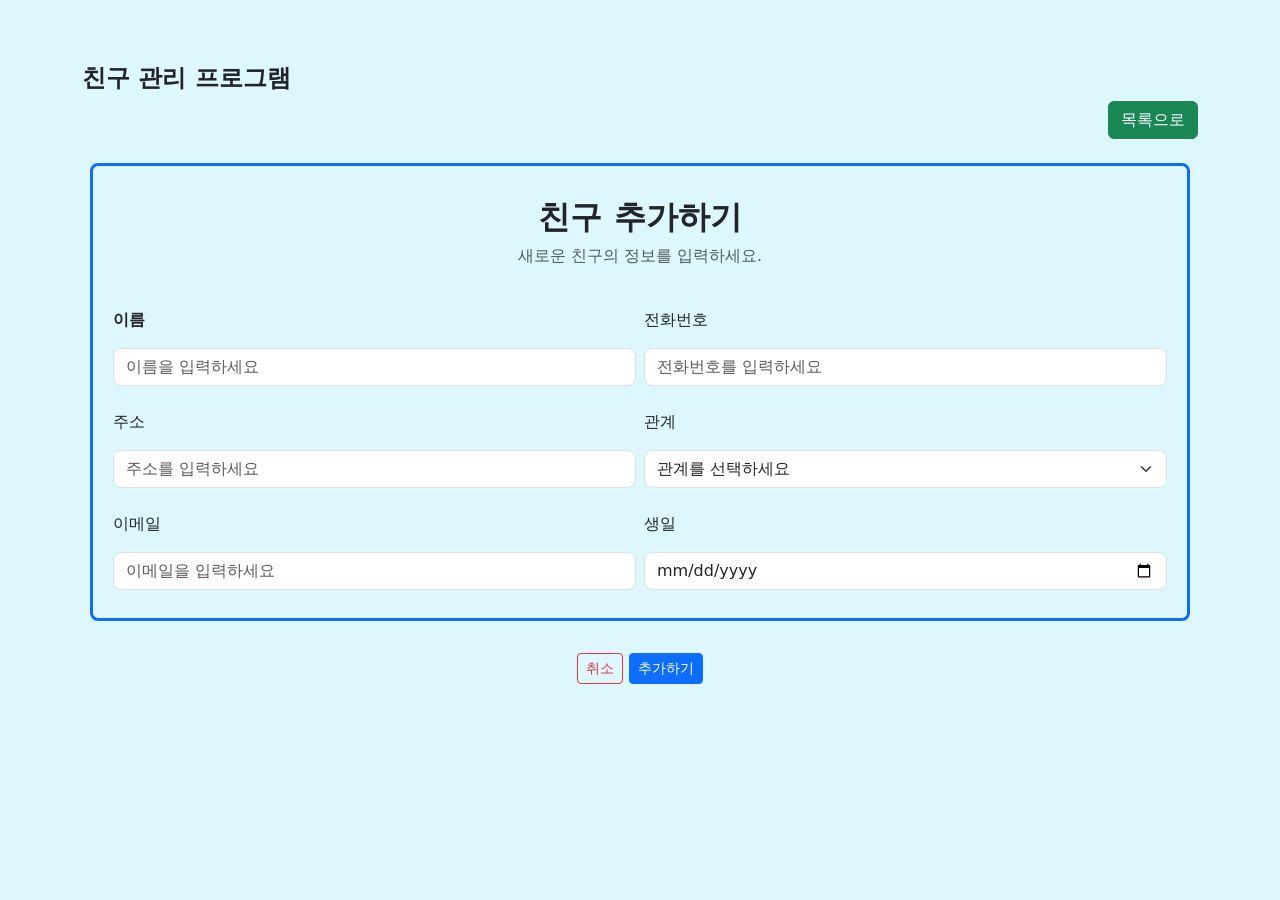
==== add.html @ 17fcf799 "Fix project directory structure and keep latest changes" ====
<!DOCTYPE html>
<html lang="ko">
<head>
    <meta charset="UTF-8">
    <meta name="viewport" content="width=device-width, initial-scale=1.0">

    <title>친구 관리 프로그램</title>
    <link
        href="https://cdn.jsdelivr.net/npm/bootstrap@5.3.8/dist/css/bootstrap.min.css"
        rel="stylesheet"
    >
    <link rel="stylesheet" href="my.css">
</head>


<div class ="container">
    <div class="pt-3 mt-5 " >
        <h1 class="fw-bold fs-4" >친구 관리 프로그램 </h1>
        </div>
        <div class="text-end pb-3 mb-2">
        <button type="button" class ="btn btn-success ">목록으로</button>
    </div>
    


<div class="m-2 p-2 border border-3 rounded-3 border-primary ">
    <div class="p-2 m-2 text-center">
        <h1 class="m-2 text-dark fw-bold fs-2">친구 추가하기 </h1>
        <p class="m-1 text-muted  ">새로운 친구의 정보를 입력하세요.</p>
    </div>

<div class="row g-3 p-3 ">
    <div class="col-md-6 p-1">
        <p class="fw-bold">이름</p>
        <input type="text" class="form-control" placeholder="이름을 입력하세요">
    </div>
    <div class="col-md-6 p-1">
        <p>전화번호</p>
        <input type="text" class="form-control" placeholder="전화번호를 입력하세요">
    </div>
    <div class="col-md-6 p-1">
        <p>주소</p>
        <input type="text" class="form-control" placeholder="주소를 입력하세요">
    </div>
    <div class="col-md-6 p-1">
        <p>관계</p>
        <select class="form-select">
            <option>관계를 선택하세요</option>
            <option>친구</option>
            <option>동아리</option>
            <option>선배</option>
            <option>후배</option>
            <option>가족</option>
            <option>기타</option>
        </select>
    </div>
    <div class="col-md-6 p-1">
        <p>이메일</p>
        <input type="text" class="form-control" placeholder="이메일을 입력하세요">
    </div>
    <div class="col-md-6 p-1">
        <p>생일</p>
        <input type="date" class="form-control">
    </div>
</div>

</div>

<div class="text-center pt-4 ">
    <button class="btn btn-outline-danger btn-sm">취소</button>
    <button class="btn btn-primary btn-sm">추가하기</button>
</div>
</div>
</div>
</body>
</html>
---- my.css ----
body {
    background-color: #DEF7ff;
}

.form-box {
    background-color: white;
}

.form-control,
.form-select {
    border-radius: 8px;
}
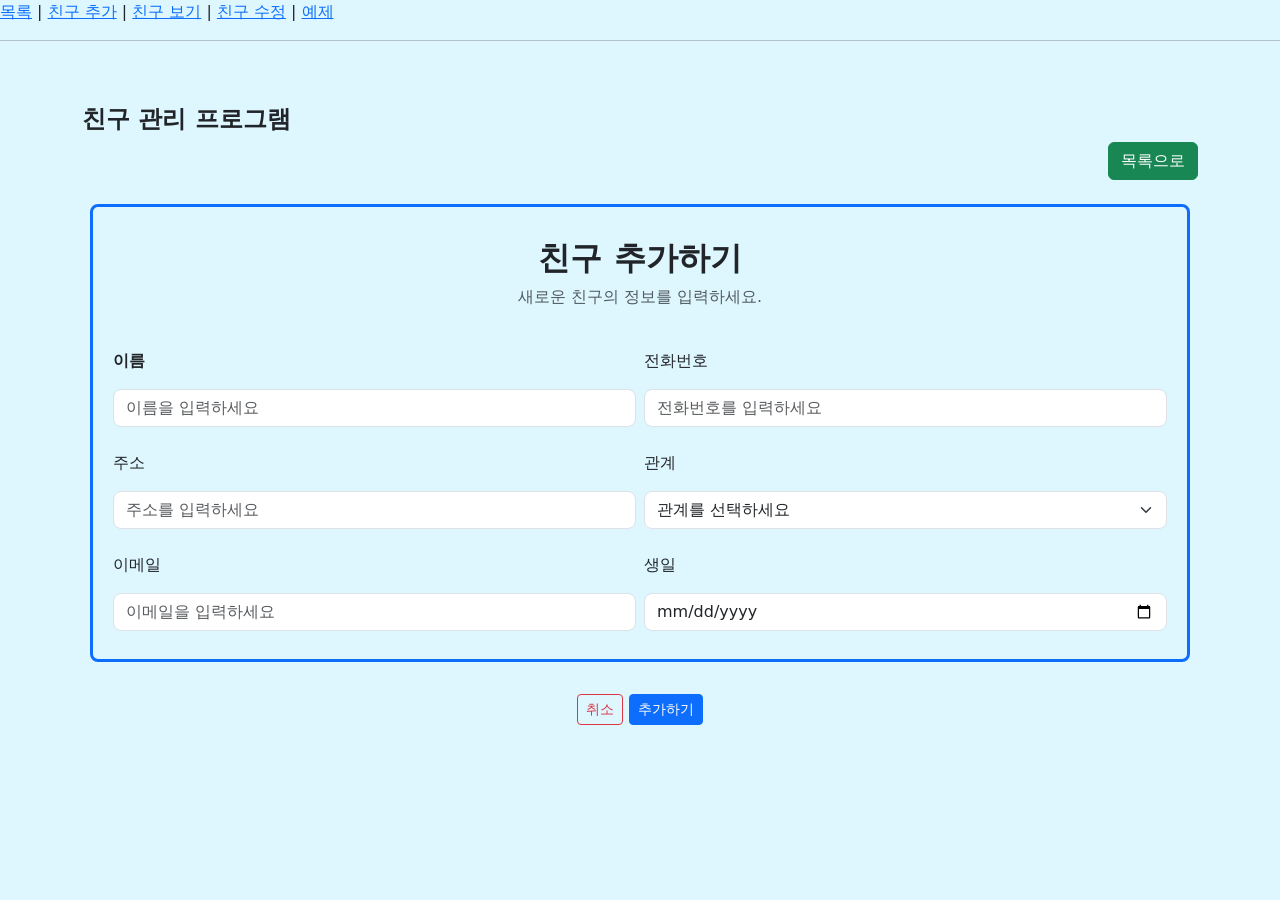
==== commit 6cc9aa65: "m" ====
--- a/add.html
+++ b/add.html
@@ -11,6 +11,17 @@
     >
     <link rel="stylesheet" href="my.css">
 </head>
+<body>
+    
+<nav>
+    <a href="index.html">목록</a> |
+    <a href="add.html">친구 추가</a> |
+    <a href="view.html">친구 보기</a> |
+    <a href="edit.html">친구 수정</a> |
+    <a href="example.html">예제</a>
+</nav>
+
+<hr>
 
 
 <div class ="container">
